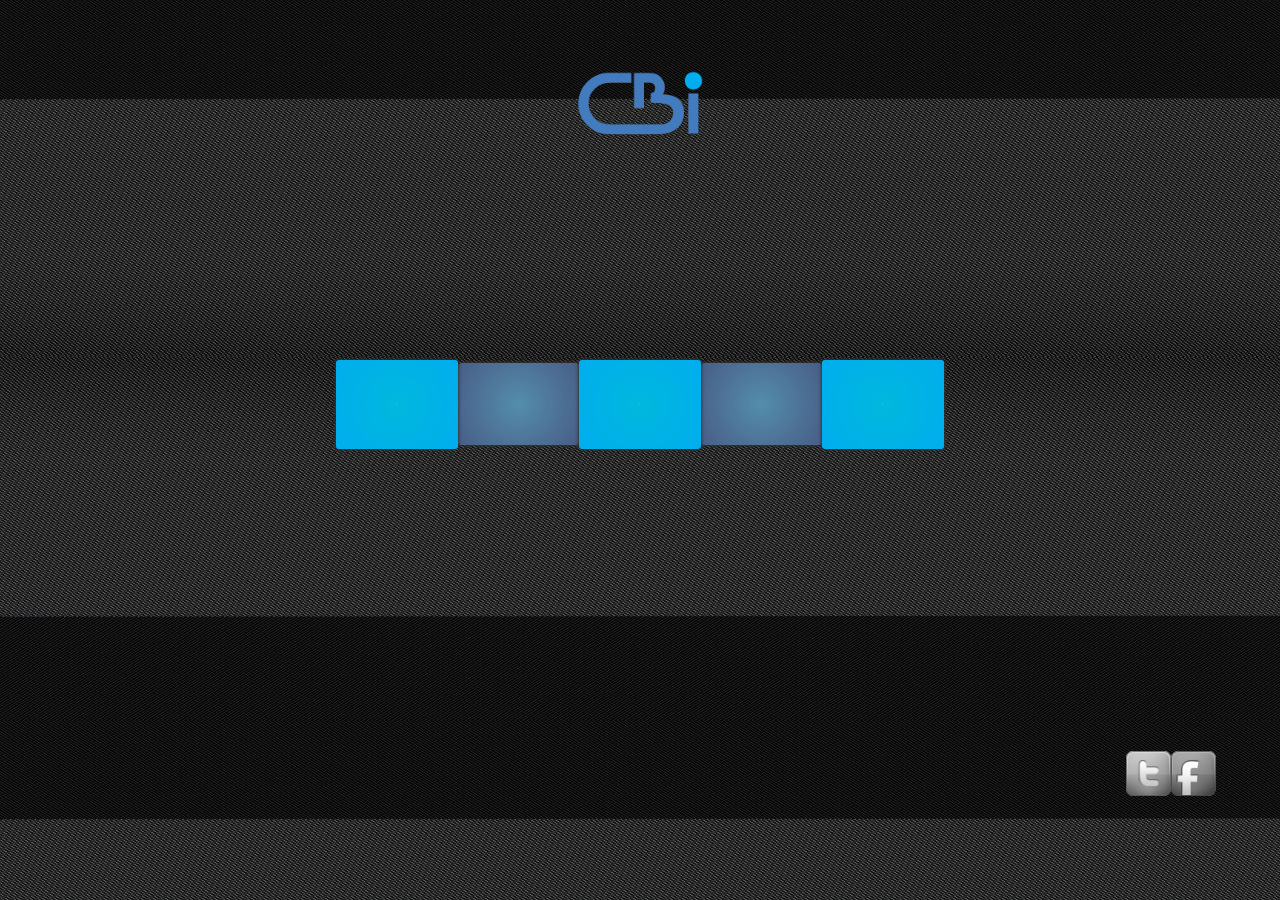
==== index.html @ 2a9b1ff3 "Bosquejo inicial. Incluye: - Esqueleto de la Pagina Frontal - css y js iniciales para dicha pagina" ====
<!DOCTYPE html>
<html lang="es">
    <head>
        <meta http-equiv="Content-Type" content="text/html; charset=utf-8" />
        <meta name="robots" content="noindex" />
        <title>CBI</title>
        <link rel="stylesheet" type="text/css" href="global.css" />
        <script type="text/javascript" src="js/jquery-1.7.1.min.js"></script>
        <script type="text/javascript" src="js/frontpage-scripts.js"></script>
		<noscript>
        
        </noscript>
    </head>
    <body>
        <!--Script para detectar la resolucón del usuario.-->
		<!--
        <script type="text/javascript">
			document.write(screen.width+'x'+screen.height);
		</script>
        -->
		<div id="wrap">
	<div id="content">
            	<div id="logo">
                	<img src="images/logo.png" width="160" height="80"/>
                </div>
				<div id="main-section">
				  <img class="claro" src="images/boton-claro.png" width="198" height="145"/><img class="oscuro" src="images/boton-oscuro.png" width="198" height="145"/><img class="claro" src="images/boton-claro.png" width="198" height="145"/><img class="oscuro" src="images/boton-oscuro.png" width="198" height="145"/><img class="claro" src="images/boton-claro.png" width="198" height="145"/>
                </div>
		    	<div id="social-icons">
					<img class="twitter" src="images/icon_tw-black.png" width="32" height="32"/><img class="facebook" src="images/icon_fb-black.png" width="32" height="32"/>
				</div>
			</div>
    </body>
</html>
---- global.css ----
@charset "utf-8";
/* CSS Document */

html {
    height: 99%;
	background-image: url(images/background.png);
	background-size: contain;
	background-color: #444444;
	background-repeat: repeat;
	overflow-x: hidden;
	overflow-y: auto;
}

body {
	height: 100%;

	margin: 0px;
	/*padding: 10px;*/
	
	font-family: "Arial", Arial, Helvetica, sans-serif;
	font-size: 20px;

	color: #FFF;
}

a img {
	border: none; 
}

#wrap {
	height: 100%;
	
	margin:  0px auto;
	/*margin:  2% 10% 2% 10% !important;*/
}

#content {
	width: 100%;
	height: 100%;
	/*border:  1px solid red;*/
}

#content div {
	/*border:  1px solid green;*/
}

#logo {
	width: 10%;	
	
	position: relative;
	left: 45%;
	right: 45%;
	top: 8%;
}

#logo img {
	width: 100%;
	height: auto;	
}

#social-icons {
	width: 7%;
	height: auto;
	
	position: absolute;
	bottom: 11%;
	right: 5%;
}

#social-icons img.twitter {

}

#social-icons img.facebook {
	
}

#social-icons img {
	width: 50%;	
	height: auto;
}

#main-section {
	width: 50%;
	height: 20%;
	
	position: absolute;
	left: 25%;
	right: 25%;
	top: 40%;
	bottom: 40%;
	
	text-align: center;
	z-index: 10;
}

#main-section img {
	position: relative;
	width: 19%;
	height: auto;
	
	vertical-align: middle;

	-moz-border-radius: 3px; 
	-webkit-border-radius: 3px; 
	border-radius: 3px; 

	-moz-box-shadow:    0px 0px 3px 1px #333333;
	-webkit-box-shadow: 0px 0px 3px 1px #333333;
	box-shadow:         0px 0px 3px 1px #333333;
	
	-ms-transition: box-shadow 0.3s ease;
	-moz-transition: box-shadow 0.3s ease;
	-webkit-transition: box-shadow 0.3s ease;
	-o-transition: box-shadow 0.3s ease;
}

#main-section img.claro {
	z-index: 11;
}

#main-section img.oscuro {
	z-index: 10;
}

#main-section img:hover {
	-moz-box-shadow:    0px 0px 5px 3px #FFF;
	-webkit-box-shadow: 0px 0px 5px 3px #FFF;
	box-shadow:         0px 0px 5px 3px #FFF;
}

#main-section img.oscuro:hover {
	z-index: 12;
}
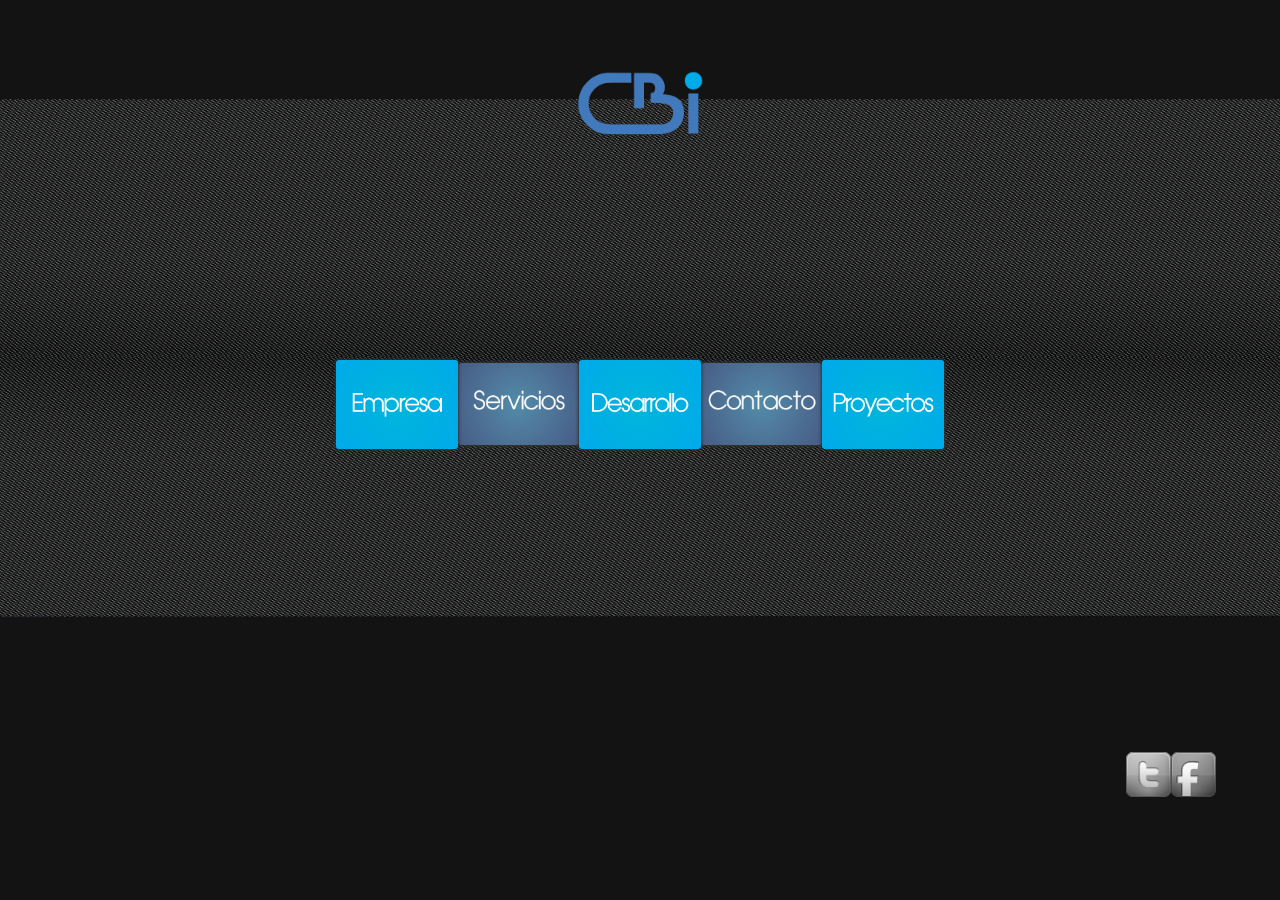
==== commit 68caf3ee: "Se agregó un prototipo de pagina interior (content1)." ====
--- a/index.html
+++ b/index.html
@@ -23,8 +23,7 @@
             	<div id="logo">
                 	<img src="images/logo.png" width="160" height="80"/>
                 </div>
-				<div id="main-section">
-				  <img class="claro" src="images/boton-claro.png" width="198" height="145"/><img class="oscuro" src="images/boton-oscuro.png" width="198" height="145"/><img class="claro" src="images/boton-claro.png" width="198" height="145"/><img class="oscuro" src="images/boton-oscuro.png" width="198" height="145"/><img class="claro" src="images/boton-claro.png" width="198" height="145"/>
+				<div id="main-section"><a class="transition-up b1" href="content1.html"><img class="claro b1" src="images/boton-empresa.png" width="196" height="143"/></a><a class="transition-up b2" href="#"><img class="oscuro b2" src="images/boton-servicios.png" width="170" height="115"/></a><a class="transition-up b3" href="#"><img class="claro b3" src="images/boton-desarrollo.png" width="196" height="143"/></a><a class="transition-up b4" href="#"><img class="oscuro b4" src="images/boton-contacto.png" width="170" height="115"/></a><a class="transition-up b5" href="#"><img class="claro b5" src="images/boton-proyectos.png" width="196" height="143"/></a>
                 </div>
 		    	<div id="social-icons">
 					<img class="twitter" src="images/icon_tw-black.png" width="32" height="32"/><img class="facebook" src="images/icon_fb-black.png" width="32" height="32"/>
--- a/global.css
+++ b/global.css
@@ -5,8 +5,8 @@
     height: 99%;
 	background-image: url(images/background.png);
 	background-size: contain;
-	background-color: #444444;
-	background-repeat: repeat;
+	background-color: #131313;
+	background-repeat: repeat-x;
 	overflow-x: hidden;
 	overflow-y: auto;
 }
@@ -17,8 +17,8 @@
 	margin: 0px;
 	/*padding: 10px;*/
 	
-	font-family: "Arial", Arial, Helvetica, sans-serif;
-	font-size: 20px;
+	font-family: "Trebuchet MS", Helvetica, Arial, sans-serif;
+	font-size: 16px;
 
 	color: #FFF;
 }
